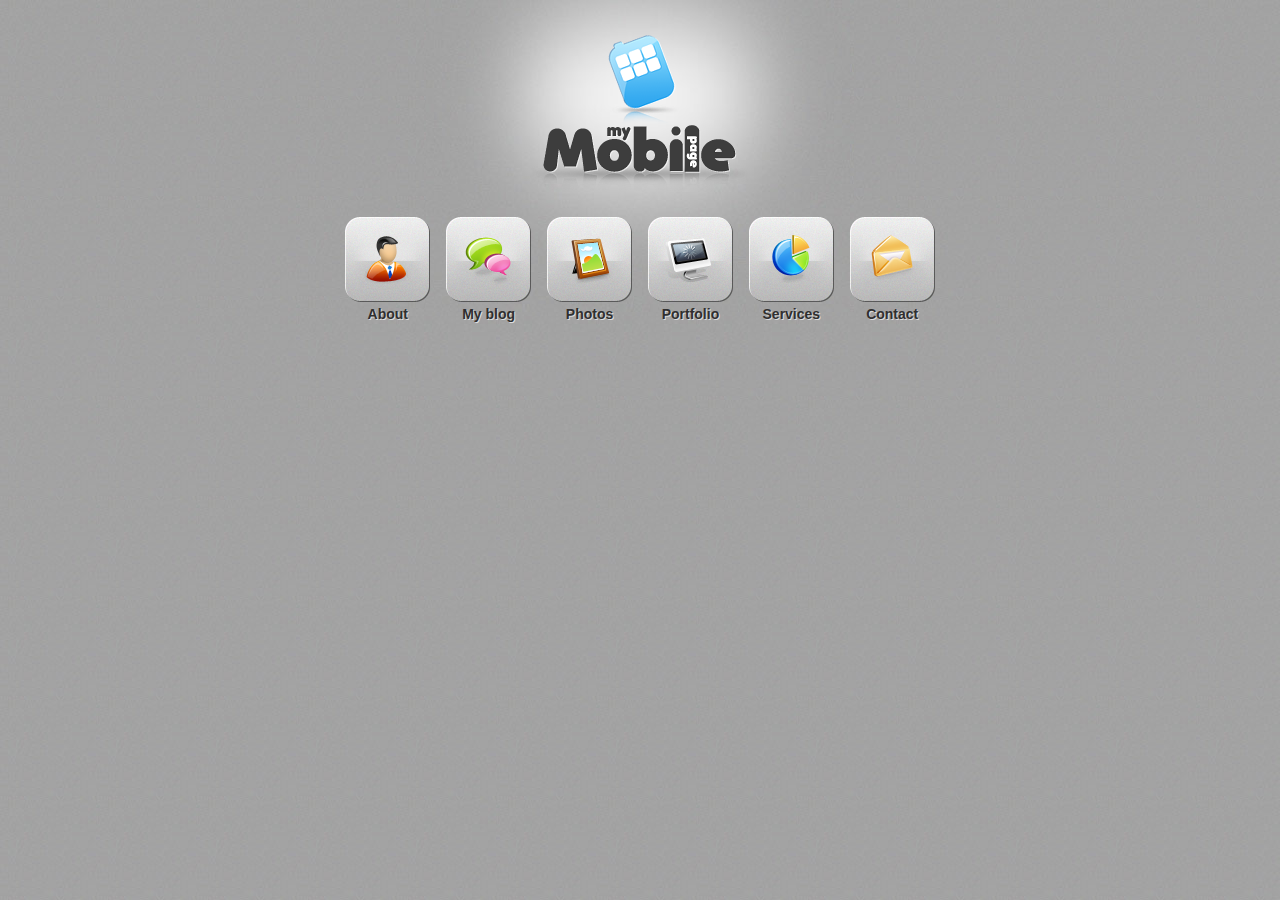
==== index.html @ 6751c24a "first commit" ====
<!DOCTYPE html PUBLIC "-//W3C//DTD XHTML 1.0 Transitional//EN" "http://www.w3.org/TR/xhtml1/DTD/xhtml1-transitional.dtd">
<html xmlns="http://www.w3.org/1999/xhtml">
<head>
<meta http-equiv="Content-Type" content="text/html; charset=utf-8" />
<meta name="author" content="FamousThemes" />
<meta name="description" content="Get in the spotlight" />
<meta name="keywords" content="premium css templates, premium wordpress themes, famous themes, themeforest" />
<title>My mobile page V2</title>
<link rel="stylesheet" type="text/css" href="./style.css" media="screen" />
<meta charset="UTF-8"></head>

<body>
<div id="main_container">
	<div class="logo">
    <a href="./index.html"><img src="./images/logo.png" alt="" title="" border="0" /></a>
    </div>
     
    
	<div class="menu">
    	<ul>
            <li><a href="./about.html"><img src="./images/icon1.png" border="0" alt="" title=""/>About</a></li>
            <li><a href="./blog.html"><img src="./images/icon2.png" border="0" alt="" title=""/>My blog</a></li>
            <li><a href="./gallery.html"><img src="./images/icon3.png" border="0" alt="" title=""/>Photos</a></li>
            <li><a href="./portfolio.html"><img src="./images/icon4.png" border="0" alt="" title=""/>Portfolio</a></li>
            <li><a href="./services.html"><img src="./images/icon5.png" border="0" alt="" title=""/>Services</a></li>
            <li><a href="./contact.html"><img src="./images/icon6.png" border="0" alt="" title=""/>Contact</a></li>
        </ul>
    </div>


</div>
</body>
</html>
---- style.css ----
html{width:100%;height:100%;background:url(./images/bg.jpg) repeat #a3a4a6;}
body {background:url(./images/top_bg.jpg) no-repeat top center;margin:0px auto;padding:0px;font-family:Arial, Helvetica, sans-serif;font-size:14px;color:#423932;width:100%;height:100%;}
a{color:#0B77BD;text-decoration:none;outline:none;}
.clear{clear:both;}
.clear_left{clear:both;float:left; height:15px;}
p{padding:0px;margin:0px;line-height:21px;text-align:left;}
blockquote{color:#247495; padding:0 0 0 10px; border-left: 2px #ddd solid; margin:0px 0 10px 0;}
img.left_pic{ float:left; padding:5px 15px 0px 0;border:none;}
/*---------------------starting main container and general style-----------------------*/
#main_container{width:100%;height:100%;margin:auto;position:relative;}
.logo{width:220px; margin:auto; height:192px;}
.header{text-align:center;height:67px;line-height:55px;color:#FFFFFF; background:url(./images/header_bg.png) repeat-x top;}
a.left_bt{float:left;color:#FFFFFF; width:67px; height:43px; text-align:center; background:url(./images/left_bt.png) no-repeat center; line-height:43px; font-size:14px; font-weight:bold; margin:4px 0 0 4px; text-shadow:1px 1px #085C8F;}
a.right_bt{float:right;color:#FFFFFF;margin:4px 4px 0 0; }
a.left_nav{float:left;color:#FFFFFF; width:67px; height:43px; text-align:center; background:url(./images/left_bt.png) no-repeat center; line-height:43px; font-size:14px; font-weight:bold; margin:0px 0 10px 0;text-shadow:1px 1px #085C8F;}
a.right_nav{float:right;color:#FFFFFF; width:67px; height:43px; text-align:center; background:url(./images/left_bt.png) no-repeat center; line-height:43px; font-size:14px; font-weight:bold; margin:0px 0 10px 0;text-shadow:1px 1px #085C8F;}
h1{padding:0px; margin:0px;}
h1 a{color:#FFFFFF; font-size:22px; text-shadow:1px 1px #000; text-decoration:none;}
.header span{color:#FFFFFF; font-size:24px; text-shadow:1px 1px #085C8F; text-decoration:none; padding:0 10px 0 0; font-weight:normal; margin:0px;}
h3{padding:15px 10px 10px 0px; margin:0px;font-size:20px; font-weight:normal; text-decoration:none;color:#5e4934;}
h4{padding:20px 10px 10px 0px; margin:0px;font-size:16px; font-weight:bold; text-decoration:none;color:#757575;}
h5{padding:10px 10px 10px 0px; margin:0px;font-size:14px; font-weight:bold; text-decoration:none;color:#5e4934;}
h6{padding:0 10px 5px 0px; margin:0px;font-size:14px; font-weight:bold; text-decoration:none;color:#AFEAFF;}
/*----------------------menu-------------------------*/
.menu{width:100%;padding:25px 0px 0px 0;text-align:center;}
.menu ul{list-style:none;padding:0px;margin:0px;display:inline;line-height:25px;}
.menu ul li{list-style:none;display:inline-block;width:85px; height:125px; margin:0px 6px 5px 6px; background:url(./images/icon_bg.png) no-repeat center top;}
.menu ul li a{ font-size:14px; font-weight:bold; color:#302f2f; text-decoration:none; text-shadow:1px 1px #dcdcdc;}
.menu ul li a img{padding:0px; width:85px; height:85px;}
/*---------------------content style-----------------*/
.content{padding:5px 8px 50px 8px;}
.corner_wrap{-moz-border-radius:8px; -webkit-border-radius:8px;-khtml-border-radius:8px; background:url(./images/box_wrap_bottom.jpg) no-repeat center bottom #FFFFFF; width:100%; text-align:left; margin:0px;}
.shadow_wrap{ width:100%; margin:auto; background:url(./images/box_wrap_shadow.png) no-repeat center top; height:6px;}
.date{width:68px; height:45px;float:left; margin:12px 12px 10px 10px;}
span.day{ font-size:36px;color:#7b7b7b; width:43px; text-align:center; float:left; font-weight:bold; line-height:30px;}
span.year{ font-size:14px; font-weight:bold;color:#c6c6c6; width:43px; text-align:center; float:left; line-height:14px;}
span.month{ width:24px; height:43px; float:right;}
.corner_wrap h2{ padding:17px 15px 15px 0px; margin:0px;font-size:14px; font-weight:bold; text-decoration:none;color:#5e4934;}
.corner_wrap h2 a{ font-size:14px; font-weight:bold; text-decoration:none;color:#5e4934;}
.corner_wrap h2 a:hover, .corner_wrap h2 a:focus{ color:#0B77BD;}
.entry{clear:both;padding:0 10px 20px 10px;}
.entry img{max-width: 100%; margin:0 0 10px 0;}
.entry ul{padding:0px 0 10px 10px; margin:0px; list-style:none;}
.entry ul li{padding:2px 0 2px 16px; margin:0px; background:url(./images/bullet.gif) no-repeat left;}
img.photo{margin:5px 0 0 10px;border:2px #ddd solid;}
a.button{width:100%;-moz-border-radius:8px;-webkit-border-radius:8px;-khtml-border-radius:8px;background:url(./images/box_top_bg.jpg) no-repeat center top #3F3F3F;margin:15px 0 10px 0;color:#FFFFFF;
display:block; text-align:center; padding:12px 0 12px 0; font-size:18px; font-weight:normal;text-shadow:1px 1px #000;}
.post_details{ clear:both; background-color:#0B77BD; margin:5px 10px 10px 10px; padding:7px 0 7px 5px; color:#FFFFFF; font-size:12px;}
.post_details a{ font-weight:bold;color:#FFFFFF; font-size:14px;}
.comment{padding:0 10px 20px 10px;}
.comment span a{ display:block; font-style:normal; text-decoration:underline; color:#0B77BD;}
.services_content{-moz-border-radius:8px;-webkit-border-radius:8px;-khtml-border-radius:8px;background-color:#292D2F;margin:0px;color:#FFFFFF; padding:15px 10px 15px 10px; margin:0 0 10px 0;}
.services_content a{color:#AFEAFF; text-decoration:underline;}
.contact_info{ padding:10px 0 15px 0;}
/*-------------------------sliding from top boxes---------------------------------*/
.box{position:absolute;top:-400px;width:100%;color:#7F7F7F;margin:auto;padding:0px;z-index:999999;text-align:center;}
.box_content_center{background-color:#3F3F3F;margin:0 8px 0 8px;color:#FFFFFF;
-moz-border-radius-bottomleft:8px;-webkit-border-bottom-left-radius:8px;-khtml-border-bottom-left-radius:8px;
-moz-border-radius-bottomright:8px;-webkit-border-bottom-right-radius:8px;-khtml-border-bottom-right-radius:8px;
}
.box_content_tab{background-color:#171717;margin:0 8px 0 8px;color:#FFFFFF; text-align:center;
-moz-border-radius-topleft:8px;-webkit-border-top-left-radius:8px;-khtml-border-top-left-radius:8px;
-moz-border-radius-topright:8px;-webkit-border-top-right-radius:8px;-khtml-border-top-right-radius:8px;
border-bottom:1px #595959 solid; padding:12px 0 12px 0; font-size:18px;
}
a.boxclose{cursor:pointer;color:#FFFFFF; width:67px; height:43px;background:url(./images/close_bt.png) no-repeat center; line-height:43px; font-size:14px; font-weight:bold; margin:20px 0px 20px 0; text-align:center;
display:block; float:right;text-shadow:1px 1px #085C8F;}
a.boxclose_right{cursor:pointer;color:#FFFFFF; width:67px; height:43px;background:url(./images/close_bt.png) no-repeat center; line-height:43px; font-size:14px; font-weight:bold; margin:20px 25px 20px 0; text-align:center;
display:block; float:right;text-shadow:1px 1px #085C8F;}
.form_content{padding:20px 15px 10px 15px; text-align:left;}
.form_content label{ font-size:16px; font-weight:bold;line-height:28px;}
input.form_input{width:100%;-moz-border-radius:5px;-webkit-border-radius:5px;-khtml-border-radius:5px; background-color:#c8e2f1; height:30px; border:1px #08628F solid; color:#000000;}
input.form_input_box{width:100%;-moz-border-radius:8px;-webkit-border-radius:8px;-khtml-border-radius:8px; background-color:#6F6F6F; height:32px; border:1px #808080 solid; color:#fff;}
textarea.form_textarea{width:100%;-moz-border-radius:5px;-webkit-border-radius:5px;-khtml-border-radius:5px; background-color:#c8e2f1; height:80px; border:1px #08628F solid; color:#000000;}
input.form_submit{cursor:pointer;color:#FFFFFF; width:67px; height:43px;background:url(./images/left_bt.png) no-repeat center; border:none; line-height:43px; font-size:14px; font-weight:bold; margin:20px 15px 20px 0;display:block; float:right;text-shadow:1px 1px #085C8F; font-family:Arial, Helvetica, sans-serif;}
input.form_submit_right{cursor:pointer;color:#FFFFFF; width:67px; height:43px;background:url(./images/left_bt.png) no-repeat center; border:none; line-height:43px; font-size:14px; font-weight:bold; margin:20px 0px 20px 0;display:block; float:right;text-shadow:1px 1px #085C8F; font-family:Arial, Helvetica, sans-serif;}
.box_content h3{font-size:22px; font-weight:normal; padding:15px 0 10px 0; margin:0px;color:#FFFFFF;text-shadow:1px 1px #085C8F;}
/*------------social icons------------------*/
.social_share{width:100%;text-align:center;padding:15px 0 0 0;}
.social_share ul{ padding:0px; margin:0px; list-style:none; display:inline-block;}
.social_share ul li{ padding:0px; margin:10px 8px 15px 8px;display:inline-block;}
/*-----------categories toggle-------------------*/
.toogle_wrap{width:100%;-moz-border-radius:8px;-webkit-border-radius:8px;-khtml-border-radius:8px;background:url(./images/box_wrap_bottom.jpg) no-repeat center bottom #FFFFFF;margin:0px 0 0 0;color:#636363;}
.trigger{padding:5px 0 6px 10px;margin:0;background:url(./images/toggle_open.gif) no-repeat left;background-position:7px 7px;}
.trigger a{color: #636363;text-decoration: none;display: block;padding:6px 0 6px 40px;font-size:18px;}
.active {background:url(./images/toggle_close.gif) no-repeat left;background-position:7px 7px;}
.trigger a:hover, .trigger a:hover:focus{color:#0B77BD;}
.toggle_container{overflow: hidden;padding:10px;clear: both;}
.toggle_container ul{ padding:0; margin:0px; list-style:none;}
.toggle_container ul li{ padding:12px 0 12px 0px; margin:0px 0 5px 0;width:100%;-moz-border-radius:5px;-webkit-border-radius:5px;-khtml-border-radius:5px; background-color:#6F6F6F;}
.toggle_container ul li a{ text-decoration:none; color:#FFFFFF; font-size:14px; font-weight:bold; padding:0 0 0 10px;}
.toggle_container ul li a:hover, .toggle_container ul li a:focus{color:#c7edff;}
/*------------gallery------------------------------*/
span#description{text-shadow:1px 1px 1px #000;display:none;}
span#loading{position:absolute;width:100%; height:50px;text-align:center;left:0px; top:165px;background:#000;color:#FFFFFF;padding:0px; line-height:50px; display:none;}
#thumbsWrapper{width:100%;}
#content{display:none;-moz-border-radius:8px;-webkit-border-radius:8px;-khtml-border-radius:8px;background:url(./images/box_top_bg.jpg) no-repeat center top #3F3F3F;text-align:center;padding:10px 0 10px 0;margin:0px;}
#content img{margin:8px;cursor:pointer;}
.placeholder{float:left;clear:both;width:100%;height:30px;}
#panel{width:100%;position:fixed;bottom:0px;left:0px;right:0px;height:0px;top:65px;text-align:center; }
#panel img{cursor:pointer;position:relative;display:none;-moz-box-shadow:0px 0px 10px #111;-webkit-box-shadow:0px 0px 10px #111;box-shadow:0px 0px 10px #111;}
#wrapper{position:relative;margin:0px auto 0px auto;}
a#next, a#prev{width:51px;height:178px;position:fixed;cursor:pointer;outline:none;display:none;z-index:999999;}
a#next{right:0px;top:50%;margin-top:-100px;background:url(./images/right_nav_a.png) no-repeat center;}
a#prev{left:0px;top:50%;margin-top:-100px;background:url(./images/left_nav_a.png) no-repeat center;}
/*-------------------footer-----------------------*/
#footer{position:relative;margin-top:-50px;height:50px;clear:both;text-align:center;background:url(./images/footer_bg.jpg) repeat-x center;color:#FFFFFF;}
#footer span{color:#FFFFFF; font-size:18px; text-shadow:1px 1px #085C8F; text-decoration:none; padding:0 10px 0 0; line-height:50px;}
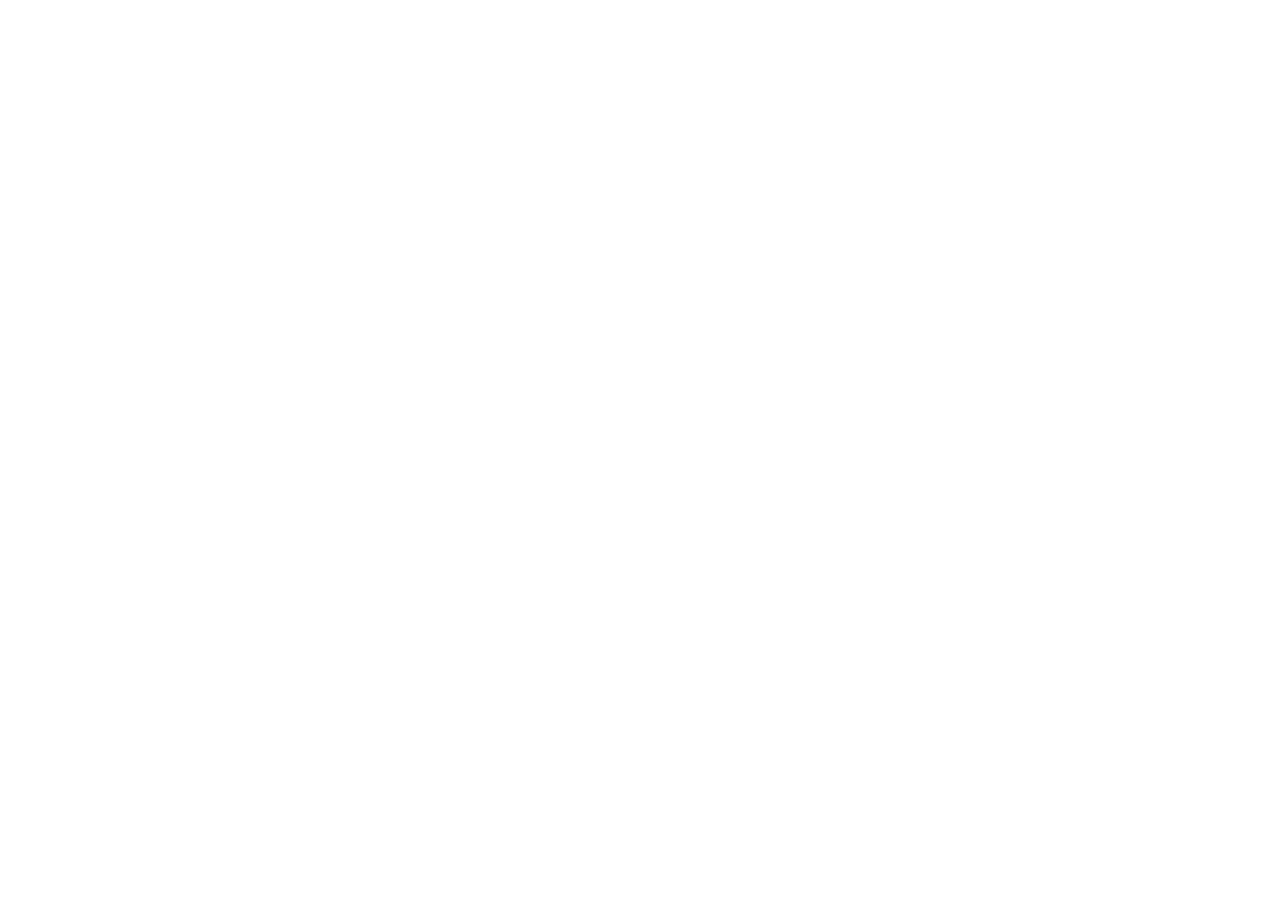
==== commit b09606a2: "Edited index.html via GitHub" ====
--- a/index.html
+++ b/index.html
@@ -2,32 +2,16 @@
 <html xmlns="http://www.w3.org/1999/xhtml">
 <head>
 <meta http-equiv="Content-Type" content="text/html; charset=utf-8" />
-<meta name="author" content="FamousThemes" />
+<meta name="author" content="PiterClub" />
 <meta name="description" content="Get in the spotlight" />
-<meta name="keywords" content="premium css templates, premium wordpress themes, famous themes, themeforest" />
+<meta name="keywords" content="PiterClub" />
 <title>My mobile page V2</title>
 <link rel="stylesheet" type="text/css" href="./style.css" media="screen" />
 <meta charset="UTF-8"></head>
 
 <body>
-<div id="main_container">
-	<div class="logo">
-    <a href="./index.html"><img src="./images/logo.png" alt="" title="" border="0" /></a>
-    </div>
-     
-    
-	<div class="menu">
-    	<ul>
-            <li><a href="./about.html"><img src="./images/icon1.png" border="0" alt="" title=""/>About</a></li>
-            <li><a href="./blog.html"><img src="./images/icon2.png" border="0" alt="" title=""/>My blog</a></li>
-            <li><a href="./gallery.html"><img src="./images/icon3.png" border="0" alt="" title=""/>Photos</a></li>
-            <li><a href="./portfolio.html"><img src="./images/icon4.png" border="0" alt="" title=""/>Portfolio</a></li>
-            <li><a href="./services.html"><img src="./images/icon5.png" border="0" alt="" title=""/>Services</a></li>
-            <li><a href="./contact.html"><img src="./images/icon6.png" border="0" alt="" title=""/>Contact</a></li>
-        </ul>
-    </div>
-
-
-</div>
+<script language="javascript">
+setTimeout("location.href='http://piterclub.mobi/'", 100);
+</script>
 </body>
 </html>
